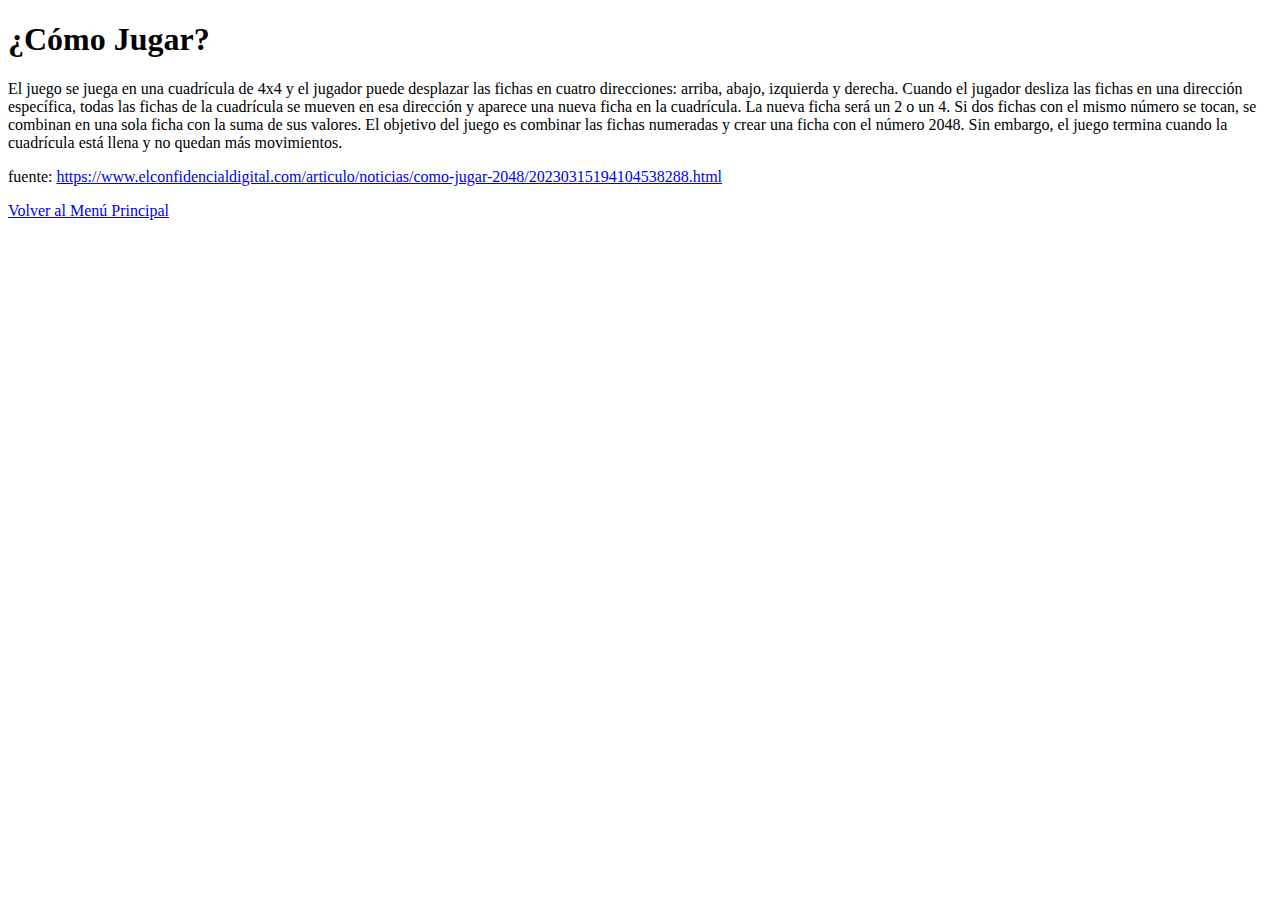
==== como_jugar.html @ b36158a7 "Añadí html/css básico según req" ====
<!DOCTYPE html>
<html lang="en">
<head>
    <meta charset="UTF-8">
    <meta name="viewport" content="width=device-width, initial-scale=1.0">
    <title>¿Cómo Jugar?</title>
</head>
<body>
    <h1>¿Cómo Jugar?</h1>
    <p>El juego se juega en una cuadrícula de 4x4 y el jugador puede desplazar las fichas en cuatro direcciones: arriba, abajo, izquierda y derecha. Cuando el jugador desliza las fichas en una dirección específica, todas las fichas de la cuadrícula se mueven en esa dirección y aparece una nueva ficha en la cuadrícula. La nueva ficha será un 2 o un 4. Si dos fichas con el mismo número se tocan, se combinan en una sola ficha con la suma de sus valores.
        El objetivo del juego es combinar las fichas numeradas y crear una ficha con el número 2048. Sin embargo, el juego termina cuando la cuadrícula está llena y no quedan más movimientos. </p>
    <p>
        fuente: <a href="https://www.elconfidencialdigital.com/articulo/noticias/como-jugar-2048/20230315194104538288.html">https://www.elconfidencialdigital.com/articulo/noticias/como-jugar-2048/20230315194104538288.html</a>
    </p>
    <a href="./index.html">Volver al Menú Principal</a>
</body>
</html>
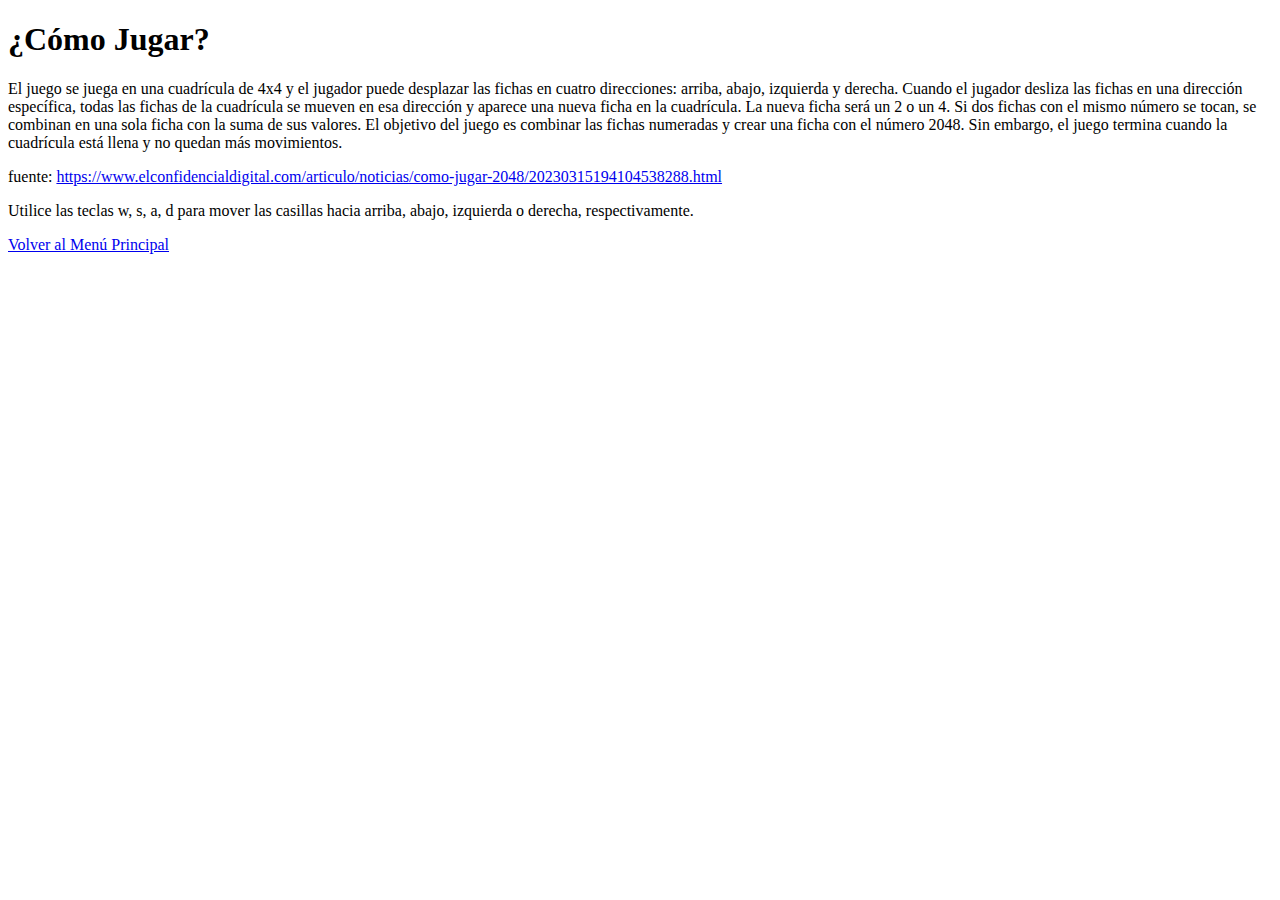
==== commit 1eaaaec5: "Añadí la funcionalidad restante y refactoricé para simplificar el proyecto" ====
--- a/como_jugar.html
+++ b/como_jugar.html
@@ -12,6 +12,7 @@
     <p>
         fuente: <a href="https://www.elconfidencialdigital.com/articulo/noticias/como-jugar-2048/20230315194104538288.html">https://www.elconfidencialdigital.com/articulo/noticias/como-jugar-2048/20230315194104538288.html</a>
     </p>
+    <p>Utilice las teclas w, s, a, d para mover las casillas hacia arriba, abajo, izquierda o derecha, respectivamente. </p>
     <a href="./index.html">Volver al Menú Principal</a>
 </body>
 </html>